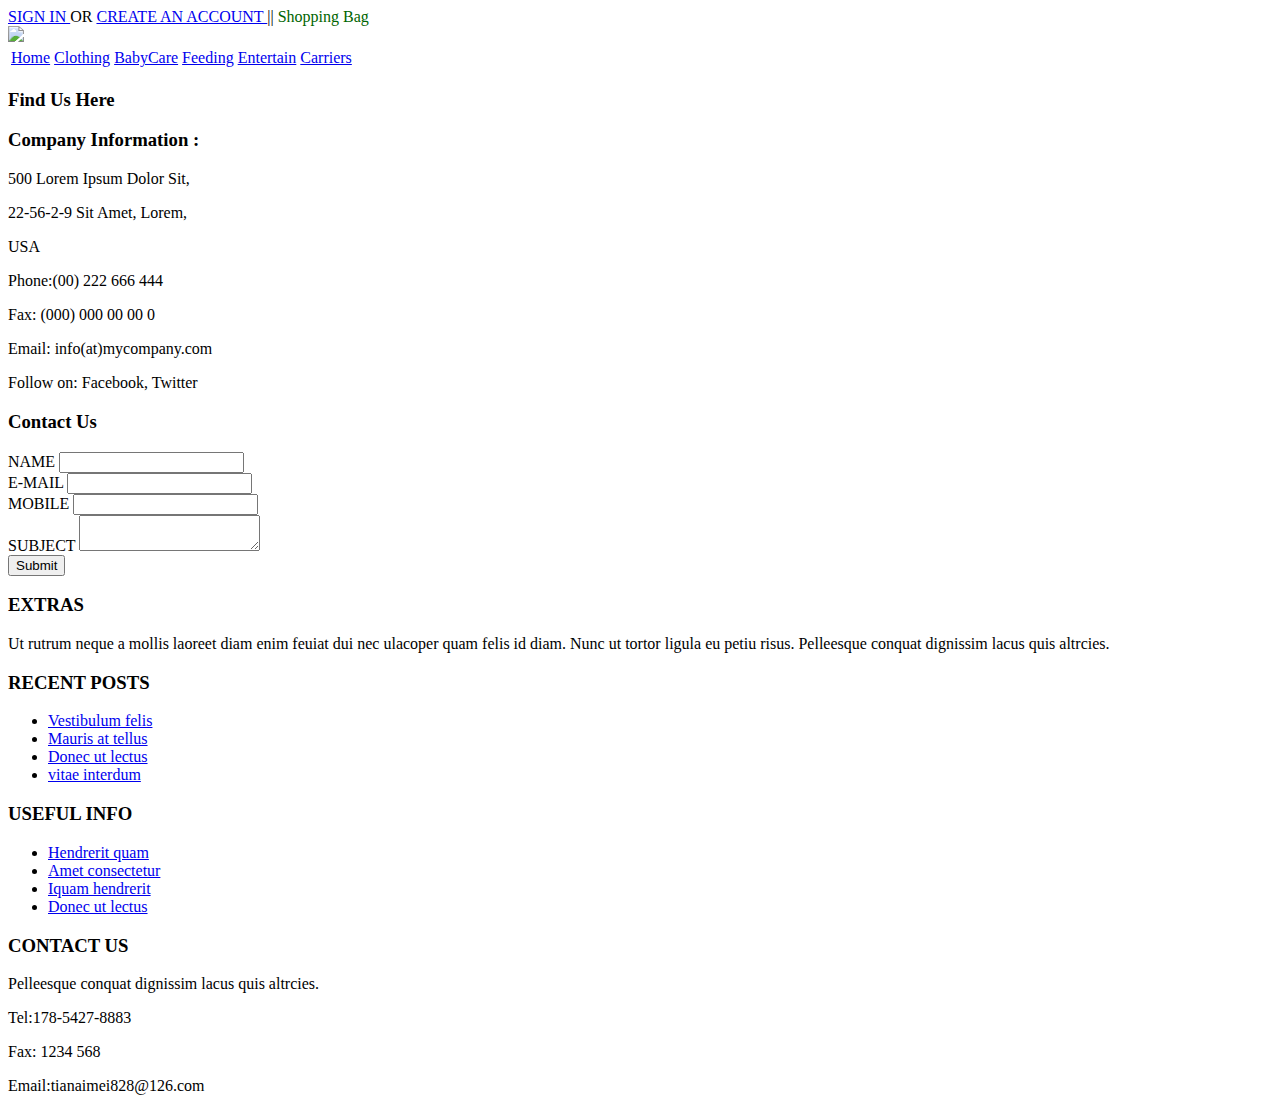
==== www/contact.html @ f31b3ecf "Add files via upload" ====
<!doctype html>
<html>
<head>
<meta charset="utf-8">
<title>Contact us - Quincy</title>
<link href="contact.css" rel="stylesheet"/>
<link href="default.css" rel="stylesheet"/>
</head>

<body>

    <header>

        <div>
            <a href="login.html">SIGN IN </a>
            OR
            <a href="register.html"> CREATE AN ACCOUNT </a>
            ||
            <a style="color:darkgreen; padding-right:40px;"> Shopping Bag</a>
        </div>
    </header>
    <div class="title">
        <img src="images/default/logo1.png"style="height:100%;" />
    </div>
    <div class="navigation">
        <table>
            <tr>
                <td><a href="default.html">Home</a></td>
                <td><a href="sale.html">Clothing</a></td>
                <td><a href="sale.html">BabyCare</a></td>
                <td><a href="sale.html">Feeding</a></td>
                <td><a href="sale.html">Entertain</a></td>
                <td><a href="sale.html">Carriers</a></td>
            </tr>
        </table>
    </div>
   

<div class="content">
			<div class="wrap">
			<!---start-contact---->
			<div class="section group">				
				<div class="col span_1_of_3">
					<div class="contact_info">
			    	 	<h3>Find Us Here</h3>
			    	 		<div class="map">
					   			
					   		</div>
      				</div>
      			<div class="company_address">
				     	<h3>Company Information :</h3>
						    	<p>500 Lorem Ipsum Dolor Sit,</p>
						   		<p>22-56-2-9 Sit Amet, Lorem,</p>
						   		<p>USA</p>
				   		<p>Phone:(00) 222 666 444</p>
				   		<p>Fax: (000) 000 00 00 0</p>
				 	 	<p>Email: <span>info(at)mycompany.com</span></p>
				   		<p>Follow on: <span>Facebook</span>, <span>Twitter</span></p>
				   </div>
				</div>				
				<div class="col span_2_of_3">
				  <div class="contact-form">
				  	<h3>Contact Us</h3>
					    <form method="post" action="default.html">
					    	<div>
						    	<span><label>NAME</label></span>
						    	<span><input name="userName" type="text" class="textbox"></span>
						    </div>
						    <div>
						    	<span><label>E-MAIL</label></span>
						    	<span><input name="userEmail" type="text" class="textbox"></span>
						    </div>
						    <div>
						     	<span><label>MOBILE</label></span>
						    	<span><input name="userPhone" type="text" class="textbox"></span>
						    </div>
						    <div>
						    	<span><label>SUBJECT</label></span>
						    	<span><textarea name="userMsg"> </textarea></span>
						    </div>
						   <div>
						   		<span><input type="submit" onClick="account()" class="mybutton" value="Submit"></span>
						  </div>
					    </form>

				    </div>
  				</div>				
			  </div>
			  </div>
	</div>
			<!---End-contact---->
			
			<div class="clear"> </div>
		<!---start-footer---->
		<div class="footer">
			<div class="wrap">
			<div class="footer-grids">
				<div class="footer-grid">
					<h3>EXTRAS</h3>
					<p>Ut rutrum neque a mollis laoreet diam enim feuiat dui nec ulacoper quam felis id diam. Nunc ut tortor ligula eu petiu risus. Pelleesque conquat dignissim lacus quis altrcies.</p>
				</div>
				<div class="footer-grid">
					<h3>RECENT POSTS</h3>
					<ul>
						<li><a href="notfound.html">Vestibulum felis</a></li>
						<li><a href="notfound.html">Mauris at tellus</a></li>
						<li><a href="notfound.html">Donec ut lectus</a></li>
						<li><a href="notfound.html">vitae interdum</a></li>
					</ul>
				</div>
				<div class="footer-grid">
					<h3>USEFUL INFO</h3>
					<ul>
						<li><a href="notfound.html">Hendrerit quam</a></li>
						<li><a href="notfound.html">Amet consectetur </a></li>
						<li><a href="notfound.html">Iquam hendrerit</a></li>
						<li><a href="notfound.html">Donec ut lectus </a></li>
					</ul>
				</div>
				<div class="footer-grid footer-lastgrid">
					<h3>CONTACT US</h3>
					<p>Pelleesque conquat dignissim lacus quis altrcies.</p>
					<div class="footer-grid-address">
						<p>Tel:178-5427-8883</p>
						<p>Fax: 1234 568</p>
						<p>Email:tianaimei828@126.com</p>
					</div>
				</div>
				<div class="clear"> </div>
			</div>
			</div>
		</div>
		<!---End-footer---->
</body>
</html>
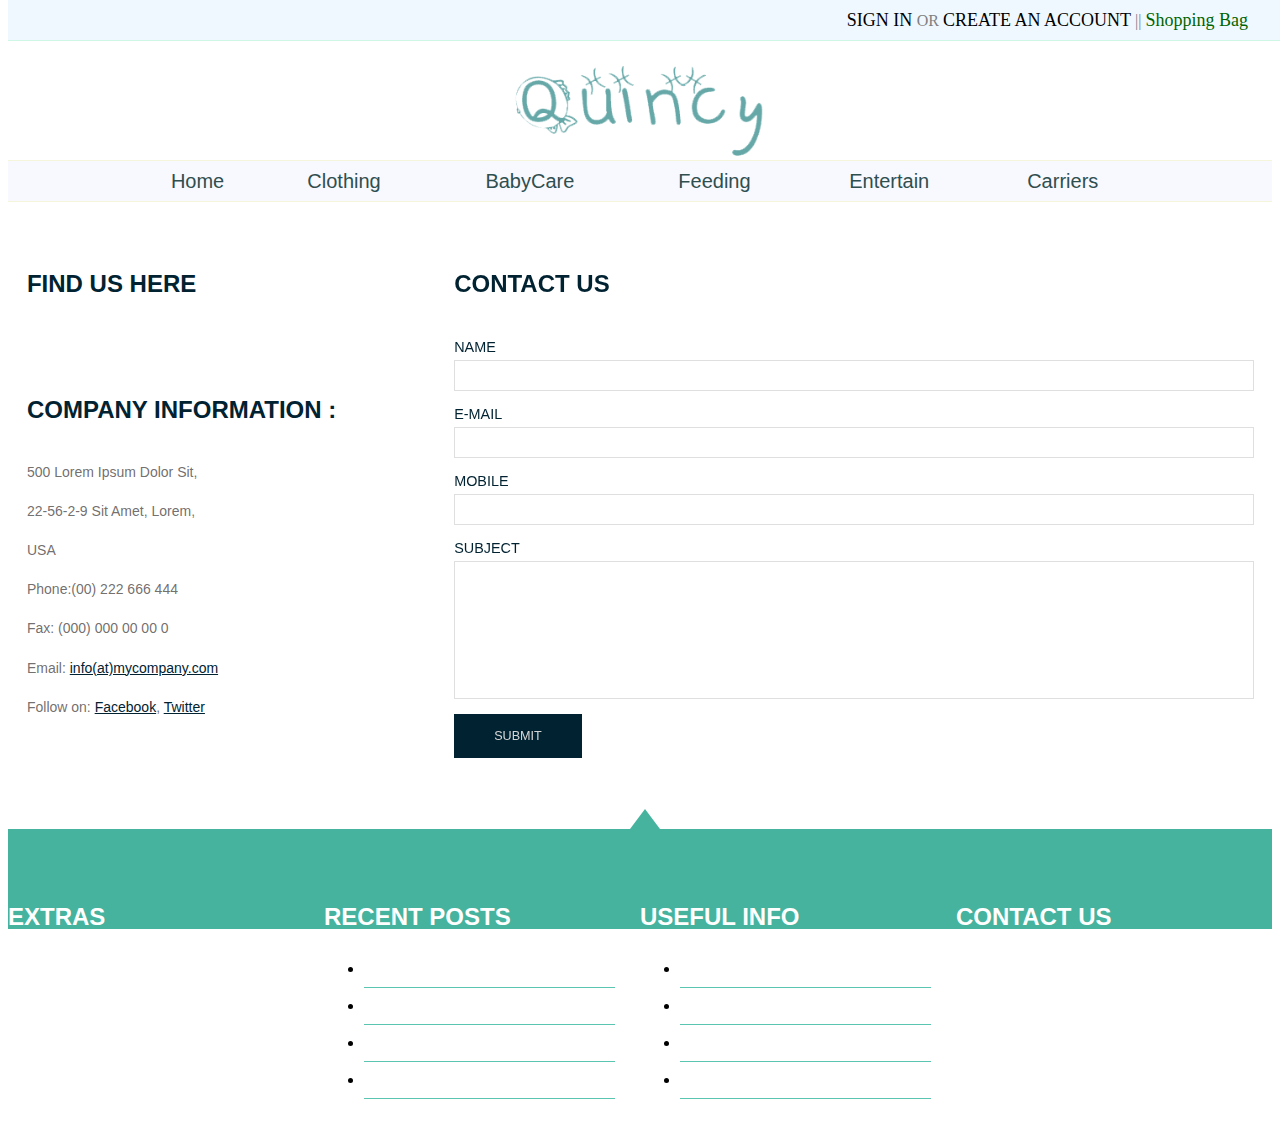
==== commit 86f990cd: "Create contact.html" ====
--- a/www/contact.html
+++ b/www/contact.html
@@ -3,8 +3,8 @@
 <head>
 <meta charset="utf-8">
 <title>Contact us - Quincy</title>
-<link href="contact.css" rel="stylesheet"/>
-<link href="default.css" rel="stylesheet"/>
+<link href="css/contact.css" rel="stylesheet"/>
+<link href="css/default.css" rel="stylesheet"/>
 </head>
 
 <body>
@@ -20,7 +20,7 @@
         </div>
     </header>
     <div class="title">
-        <img src="images/default/logo1.png"style="height:100%;" />
+        <img src="img/logo1.png"style="height:100%;" />
     </div>
     <div class="navigation">
         <table>
@@ -111,10 +111,10 @@
 				<div class="footer-grid">
 					<h3>USEFUL INFO</h3>
 					<ul>
-						<li><a href="notfound.html">Hendrerit quam</a></li>
-						<li><a href="notfound.html">Amet consectetur </a></li>
-						<li><a href="notfound.html">Iquam hendrerit</a></li>
-						<li><a href="notfound.html">Donec ut lectus </a></li>
+						<li><a href="">Hendrerit quam</a></li>
+						<li><a href="">Amet consectetur </a></li>
+						<li><a href="">Iquam hendrerit</a></li>
+						<li><a href="">Donec ut lectus </a></li>
 					</ul>
 				</div>
 				<div class="footer-grid footer-lastgrid">
@@ -123,7 +123,7 @@
 					<div class="footer-grid-address">
 						<p>Tel:178-5427-8883</p>
 						<p>Fax: 1234 568</p>
-						<p>Email:tianaimei828@126.com</p>
+						<p>Email:mimopenguin@gmail.com</p>
 					</div>
 				</div>
 				<div class="clear"> </div>
--- a/www/css/contact.css
+++ b/www/css/contact.css
@@ -0,0 +1,222 @@
+@charset "utf-8";
+/* CSS Document */
+
+.footer{
+	background:#45B39E;
+	padding: 50px 0;
+	position:relative;
+}
+.footer:after{
+	content: '';
+	position:absolute;
+	width: 0;
+	height: 0;
+	border:20px solid #45B39E;
+	border-top: 0 solid rgba(0, 0, 0, 0)!important;
+	border-right: 15px solid rgba(0, 0, 0, 0)!important;
+	border-left: 15px solid rgba(0, 0, 0, 0)!important;
+	left:50%;
+	top:-20px;
+	margin-left: -10px;
+}
+.footer-grid{
+	float:left;
+	width:23%;
+	margin-right:2%;
+}
+.footer-grid h3{
+	font-size: 1.5em;
+	color: #fff;
+	text-transform: uppercase;
+	font-family: 'Roboto', sans-serif;
+	margin-bottom: 20px;
+}
+.footer-grid p{
+	font-size: 0.875em;
+	color:#FFF;
+	font-family: Arial, Helvetica, sans-serif;
+	line-height: 1.8em;
+}
+.footer-grid ul li a{
+	display:block;
+	padding:10px 0px;
+	border-bottom: 1px solid #5AC5B1;
+	font-size: 0.875em;
+	color:#FFF;
+	font-family: Arial, Helvetica, sans-serif;
+	transition: 0.5s ease;
+	-o-transition: 0.5s ease;
+	-webkit-transition: 0.5s ease;
+	text-transform:uppercase;
+}
+.footer-grid ul li a:hover{
+	color:#005F4D;
+}
+.footer-lastgrid{
+	margin:0;
+}
+.email-link{
+	color:#FFF;
+	transition: 0.5s ease;
+	-o-transition: 0.5s ease;
+	-webkit-transition: 0.5s ease;
+	text-transform:lowercase;
+}
+.email-link:hover{
+	color:#FFF;
+}
+
+.listview_1_of_2{
+	display: block;
+	float:left;
+	margin: 0% 0 4% 0%;
+}
+.listview_1_of_2:first-child { margin-left: 0;} 
+
+.images_1_of_2 {
+	width: 46.96%;
+	padding:1.5%; 
+}
+.listimg_2_of_1 {
+	width: 18.2%;
+}
+.list_2_of_1 {
+	width: 70.2%;
+}
+.images_1_of_2  img {
+	max-width:100%;
+	display:block;
+	padding-top: 25px;
+}
+.list_2_of_1  h3{
+	font-family: 'Roboto', sans-serif;
+	font-size:1.6em;
+	color: #626262;
+	text-transform:uppercase;
+	text-align: left;
+}
+.list_2_of_1 h3 span{
+	color:#00B895;
+}
+.list_2_of_1  p{
+	font-size:0.85em;
+	color:#949191;
+	line-height:1.8em;
+	margin: 0px 0px 16px 0px;
+	font-family:Arial, Helvetica, sans-serif;
+}
+.list_2_of_1 h4{
+	color:#A8A8A8;
+	font-size:1.2em;
+	font-family:Arial, Helvetica, sans-serif;
+	padding: 5px 0px;
+}
+.section {
+	clear: both;
+	padding: 0px;
+	margin: 0px;
+}
+.group:before,
+.group:after {
+    content:"";
+    display:table;
+}
+.group:after {
+    clear:both;
+}
+.group {
+    zoom:1;
+}
+.col{
+	display: block;
+	float:left;
+	margin: 1% 0 1% 1.6%;
+}
+.col:first-child{
+	margin-left:0;
+}	
+.span_2_of_3 {
+	width: 63.1%;
+	padding:1.5%; 
+}
+.span_1_of_3 {
+	width: 29.2%;
+	padding:1.5%; 
+}
+.span_2_of_3  h3,
+.span_1_of_3  h3 {
+	font-family: 'Roboto', sans-serif;
+	font-size: 1.5em;
+	padding: 0.5em 0;
+	color: #012231;
+	text-transform: uppercase;
+}
+.contact-form{
+	position:relative;
+	padding-bottom:30px;
+}
+.contact-form div{
+	padding:5px 0;
+}
+.contact-form span{
+	display:block;
+	font-family: 'Roboto', sans-serif;
+	font-size: 0.9em;
+	padding-bottom:5px;
+	color: #012231;
+	text-transform: uppercase;
+}
+.contact-form input[type="text"],.contact-form textarea{
+		   padding: 8px;
+			display: block;
+			width: 98%;
+			border: none;
+			outline: none;
+			color: #464646;
+			font-size: 0.8125em;
+			font-family: Arial, Helvetica, sans-serif;
+			border: 1px solid rgba(85, 85, 85, 0.19);
+			-webkit-appearance:none;
+}
+.contact-form textarea{
+		resize:none;
+		height:120px;		
+}
+.mybutton{
+	font-family: 'Roboto', sans-serif;
+	background: #012231;
+	color: #d6d6d6;
+	padding: 15px 40px;
+	font-size: 0.875em;
+	text-transform: uppercase;
+	display: block;
+	transition: 0.5s ease;
+	-o-transition: 0.5s ease;
+	-webkit-transition: 0.5s ease;
+	cursor:pointer;
+	border:none;
+}
+.mybutton:hover{
+	background: #00B895;
+	color: #FFF;
+}
+.company_address{
+	padding-top:26px;
+}
+.company_address p{
+	font-size: 0.875em;
+	color: rgba(85, 81, 81, 0.84);
+	font-family: Arial, Helvetica, sans-serif;
+	line-height: 1.8em;
+}
+.company_address p span{
+	text-decoration:underline;
+	color:#012231;
+	cursor:pointer;
+	transition: 0.5s ease;
+	-o-transition: 0.5s ease;
+	-webkit-transition: 0.5s ease;
+}
+.company_address p span:hover{
+	color:#00B895;
+}
--- a/www/css/default.css
+++ b/www/css/default.css
@@ -0,0 +1,155 @@
+@charset "utf-8";
+/* CSS Document */
+
+body {
+    
+}
+header{
+    top:0;
+    position:fixed;
+    width:100%;
+    height:40px;
+    background-color:aliceblue;
+    border-bottom:1px solid #cef7e5;
+}
+header div{
+
+    float:right;
+    padding-top:10px;
+    color:gray;
+}
+header a{
+    text-decoration:none;
+    font-family:'Times New Roman', Times, serif;
+    font-size:18px;
+    color:black;
+    
+}
+.title{
+    text-align:center;
+    margin-top:60px;
+    height:100px;
+}
+.navigation{
+    width:100%;
+    text-align:center;
+    height:40px;
+    background-color:ghostwhite;
+    border-top:1px solid beige;
+    border-bottom:1px solid beige;
+}
+.navigation a{
+    color:darkslategrey;
+    text-decoration:none;
+}
+.navigation table{
+    height:100%;
+    font-size:20px;
+    font-family:'Lucida Sans', 'Lucida Sans Regular', 'Lucida Grande', 'Lucida Sans Unicode', Geneva, Verdana, sans-serif;
+    width:80%;
+    margin-left:10%;
+}
+.navigation td:hover{
+    background-color:gainsboro;
+}
+.main{
+    width:100%;
+}
+.line{
+    height:4px;
+    background-color:darkolivegreen;
+    clear:both;
+}
+.main1{
+
+    width:50%;
+    border-bottom:1px solid #d1d1d1;
+    background-color:antiquewhite;
+    float:left;
+}
+.main2{
+
+    width:50%;
+    border-bottom:1px solid #d1d1d1;
+    background-color:aliceblue;
+    float:left;
+}
+
+.main3{
+
+    width:50%;
+    border-bottom:1px solid #d1d1d1;
+    background-color:ivory;
+    float:left;
+}
+.main4{
+    width:50%;
+    border-bottom:1px solid #d1d1d1;
+    background-color:ivory;
+    float:left;
+
+}
+.contact{
+    width:100%;
+    background-color:azure;
+    
+}
+.contact table{
+    width:70%;
+    text-align:left;
+    color:darkolivegreen;
+    font-size:15px;
+}
+
+.contact a{
+    color:darkolivegreen;
+    text-decoration:none;
+}
+.bottom_link{
+    width:70%;
+    color:black;
+}
+.bottom_link a{
+    color:darkolivegreen;
+    text-decoration:none;
+    font-size:15px;
+    text-align:center;
+
+}
+.sale_list{
+   vertical-align:middle;
+   width:100%;
+}
+.sale_list table{
+    padding:10px;
+    width:80%;
+    background-color:azure;
+    border-right:1px solid gray;
+    border-left:1px solid gray;
+    border-collapse:collapse;
+}
+.sale_list img{
+    width:100%;
+}
+.sale_list td{
+    width:25%;
+    border-right:1px solid gray;
+    border-left:1px solid gray;
+}
+.price td{
+    font-size:20px;
+    font-family:'Times New Roman', Times, serif;
+    color:red;
+    text-align:center;
+    border-right:1px solid gray;
+    border-left:1px solid gray;
+    border-bottom:1px solid gray;
+}
+.sale_list th{
+    font-size:15px;
+    font-family:'Times New Roman', Times, serif;
+    width:25%;
+    text-align:left;
+    border-right:1px solid gray;
+    border-left:1px solid gray;
+}